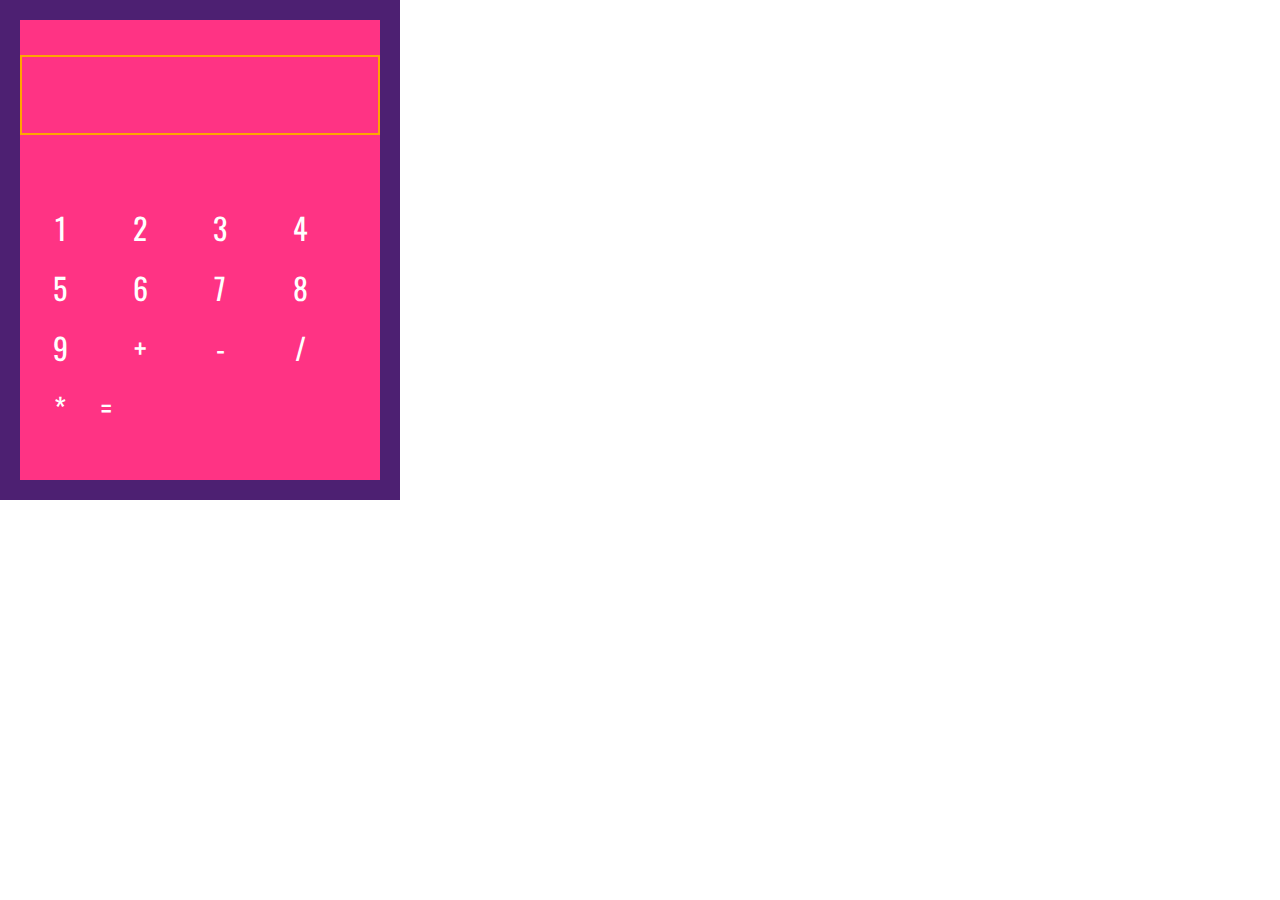
==== index.html @ 212c21b2 "Got numbers and display box lined up." ====
<!DOCTYPE html>
<html lang="en">
  <head>
    <meta charset="UTF-8">
    <meta name="viewport" content="width=device-width, initial-scale=1.0">
    <meta http-equiv="X-UA-Compatible" content="ie=edge">
    <link href="https://fonts.googleapis.com/css2?family=Open+Sans&family=Oswald:wght@400;700&display=swap" rel="stylesheet">
    <link rel="stylesheet" href="main.css">
    <script src="main.js"defer></script>
    <title>Lila's Javascript Calculator</title>
    </head>
    <body>
    <main>
        <div id=”root”></div>
        <div id="calculator">
            <div id="display"></div>
        <div id="buttoncontainer">
            <div id="button-1" class="number-button">
                1
            </div>
            <div id="button-2" class="number-button">
                2
            </div>
            <div id="button-3" class="number-button"> 
                3 
            </div>
            <div id="button-4" class="number-button"> 
                4
            </div>
            <div id="button-5" class="number-button"> 
                5 
            </div>
            <div id="button-6" class="number-button"> 
                6 
            </div>
            <div id="button-7" class="number-button"> 
                7 
            </div>
            <div id="button-8" class="number-button"> 
                8
            </div>
            <div id="button-9" class="number-button"> 
                9 
            </div>
            <div id="add" class="number-button"> + </div>
            <div id="subtract" class="number-button"> - </div>
            <div id="divide" class="number-button"> / </div>
            <div id="multiply" class="number-button"> * </div>
            <div id="equals" class="eval-button"> = </div>

        </div>


            </div>
        </div>
    </main>



  </div>
    </body>
    </html>
---- main.css ----
* {
    box-sizing: border-box;
    margin: 0;
}
body { margin: 0; 
justify-content: center;
}

#calculator{  
        display: flex;
        flex-wrap: wrap;
        flex-direction: row;
        align-items: center;
        justify-content: center;
        width: 400px;
        height: 500px;
        justify-items: center;
        justify-content: center;
        background-color: #ff3384;
        font-family: Oswald, sans-serif;
        font-size: 30px;
        color: whitesmoke;
        border-bottom: 20px solid #4d2072;
        border-top: 20px solid #4d2072;
        border-right: 20px solid #4d2072;
        border-left: 20px solid #4d2072;
   }
   #display {
    border: 2px solid orange;
    height: 80px;
    width: 380px;
}
   #buttoncontainer {
    display: flex;
    flex:1 1 auto;
    flex-direction: row;
    flex-wrap:wrap;
    max-width: 380px;
    justify-items: center;
    align-items: stretch;
    max-height: 500px;
    text-align: center;
    font-family: Oswald, sans-serif;
    font-size: 30px;
    color: whitesmoke;
    color: white;
   }
.number-button {
    width: 80px;
    height: 60px;
    flex-shrink: 3;
    align-items: stretch;
  

}
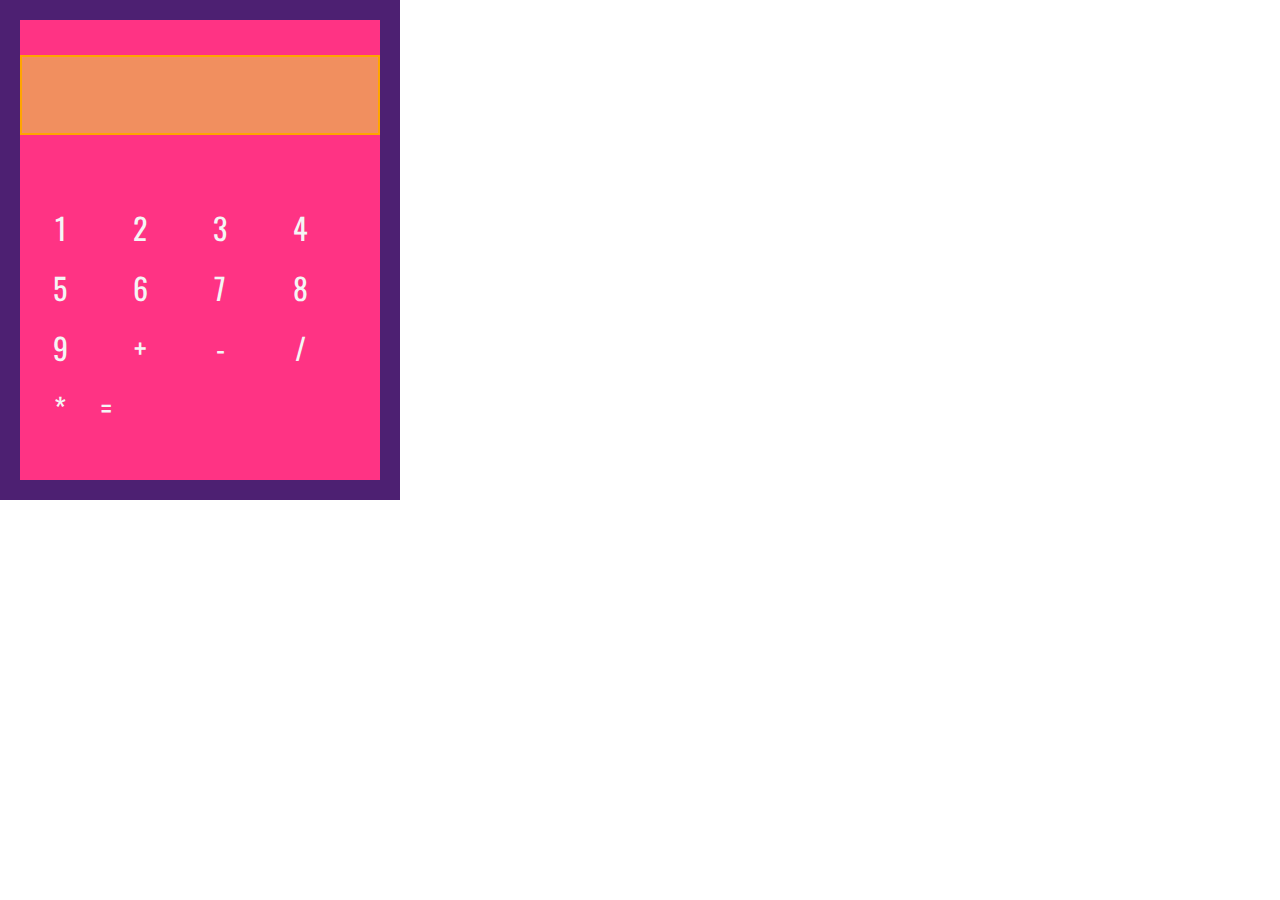
==== commit 0e0e7b25: "discovered I had backticks in my root js so it wasn't loading. Fixed." ====
--- a/index.html
+++ b/index.html
@@ -15,7 +15,7 @@
         <div id="calculator">
             <div id="display"></div>
         <div id="buttoncontainer">
-            <div id="button-1" class="number-button">
+            <div id="button1" class="number-button">
                 1
             </div>
             <div id="button-2" class="number-button">
@@ -47,16 +47,9 @@
             <div id="divide" class="number-button"> / </div>
             <div id="multiply" class="number-button"> * </div>
             <div id="equals" class="eval-button"> = </div>
-
         </div>
-
-
             </div>
         </div>
     </main>
-
-
-
-  </div>
     </body>
     </html>--- a/main.css
+++ b/main.css
@@ -27,8 +27,10 @@
    }
    #display {
     border: 2px solid orange;
+    background-color: #e0ff3373;
     height: 80px;
     width: 380px;
+    color: whitesmoke;
 }
    #buttoncontainer {
     display: flex;
@@ -42,8 +44,7 @@
     text-align: center;
     font-family: Oswald, sans-serif;
     font-size: 30px;
-    color: whitesmoke;
-    color: white;
+    color: whitesmoke;   
    }
 .number-button {
     width: 80px;
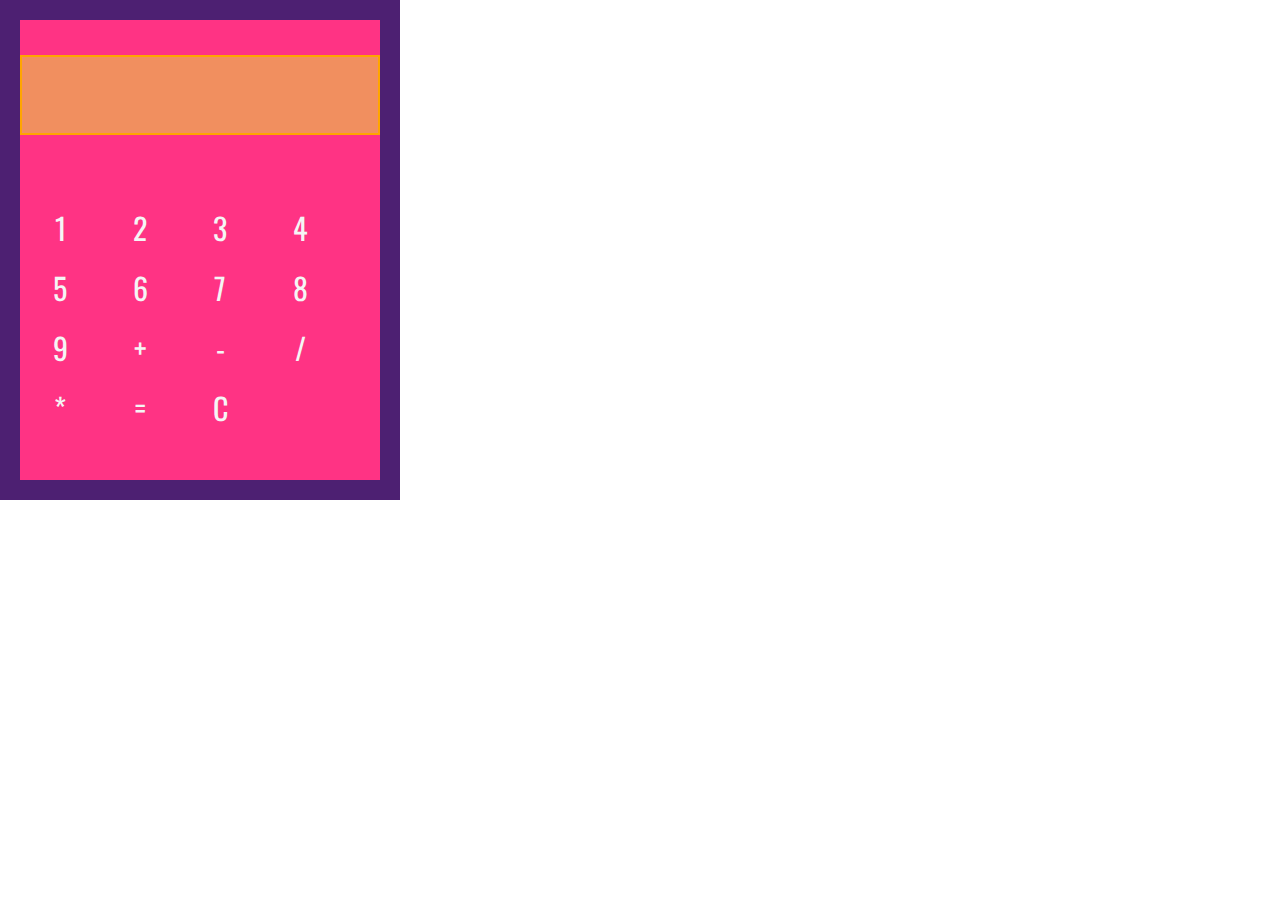
==== commit bf18a7fb: "Added clear button and css for = and c." ====
--- a/index.html
+++ b/index.html
@@ -47,6 +47,7 @@
             <div id="divide" class="number-button"> / </div>
             <div id="multiply" class="number-button"> * </div>
             <div id="equals" class="eval-button"> = </div>
+            <div id="clear" class="clear-button"> C </div>
         </div>
             </div>
         </div>
--- a/main.css
+++ b/main.css
@@ -50,7 +50,19 @@
     width: 80px;
     height: 60px;
     flex-shrink: 3;
-    align-items: stretch;
-  
+    align-items: stretch;  
+
+}
+.clear-button {
+    width: 80px;
+    height: 60px;
+    flex-shrink: 3;
+    align-items: stretch;  
+}
+.eval-button {
+    width: 80px;
+    height: 60px;
+    flex-shrink: 3;
+    align-items: stretch;  
 
 }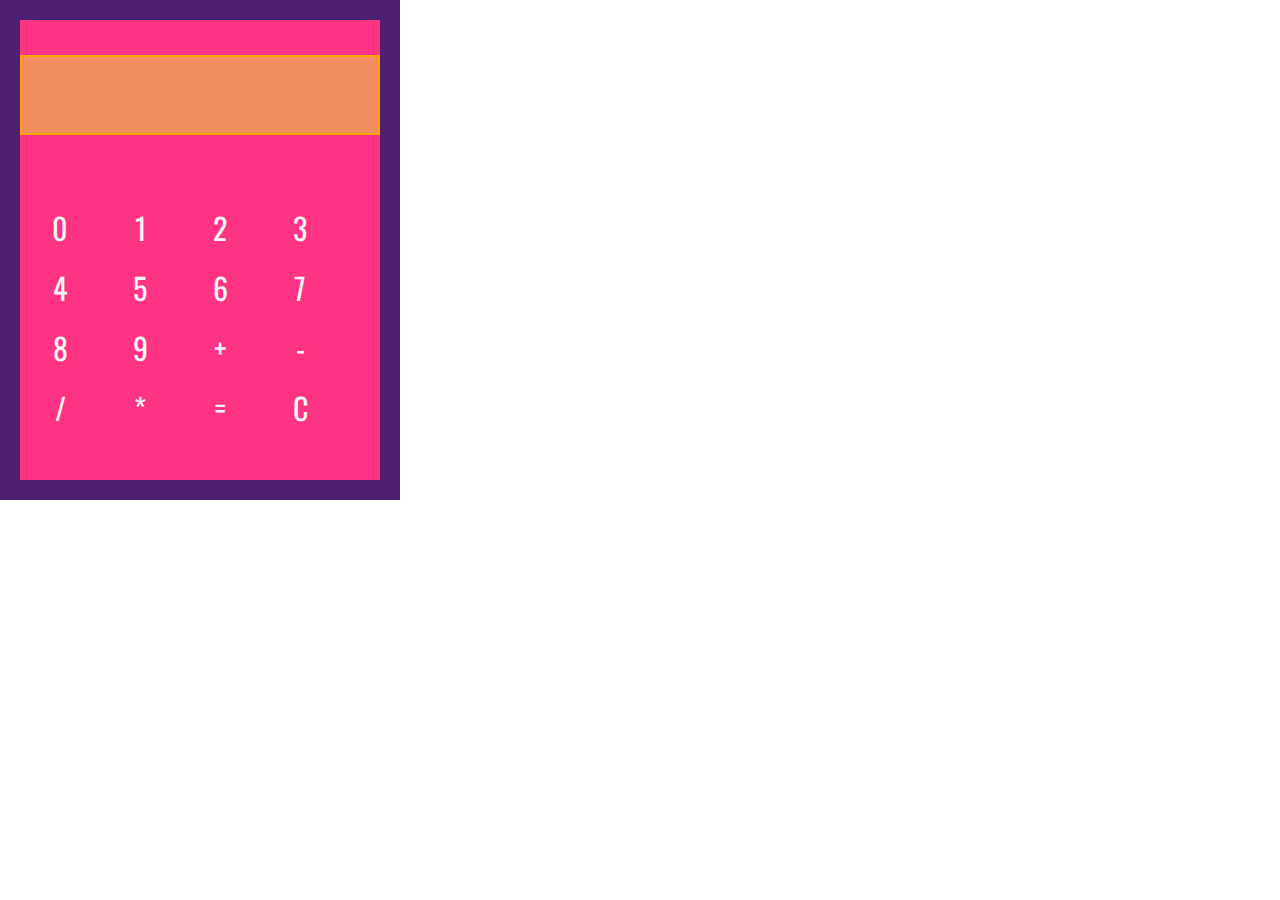
==== commit 52f5c108: "added 0 to html and added js for multiply, add, and subtract." ====
--- a/index.html
+++ b/index.html
@@ -15,6 +15,9 @@
         <div id="calculator">
             <div id="display"></div>
         <div id="buttoncontainer">
+            <div id="button1" class="number-button">
+                0
+            </div>
             <div id="button1" class="number-button">
                 1
             </div>
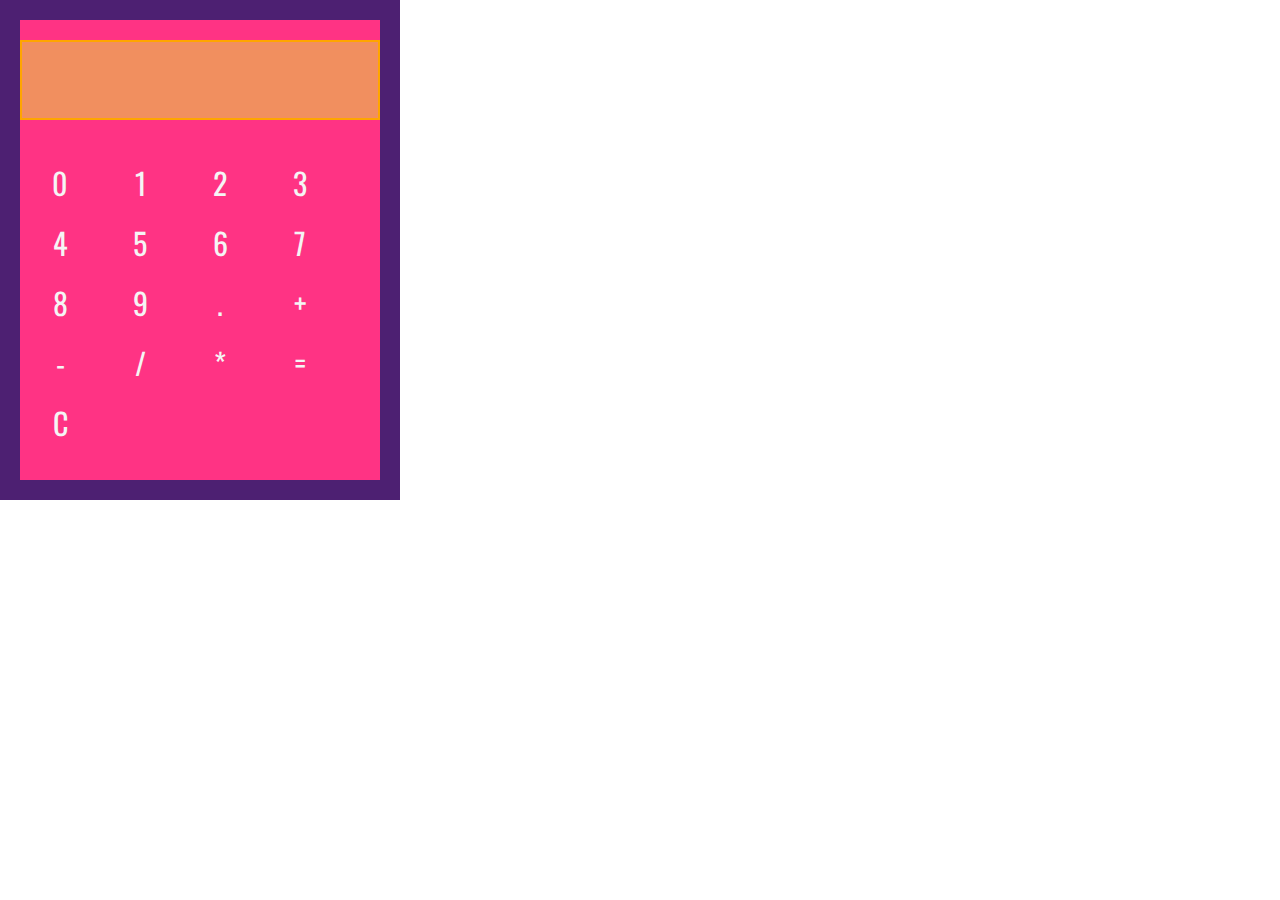
==== commit 8df43433: "added formatting for . button." ====
--- a/index.html
+++ b/index.html
@@ -45,6 +45,7 @@
             <div id="button-9" class="number-button"> 
                 9 
             </div>
+            <div id="decimal" class="decimal-button"> . </div>
             <div id="add" class="number-button"> + </div>
             <div id="subtract" class="number-button"> - </div>
             <div id="divide" class="number-button"> / </div>
--- a/main.css
+++ b/main.css
@@ -65,4 +65,11 @@
     flex-shrink: 3;
     align-items: stretch;  
 
+}
+.decimal-button {
+    width: 80px;
+    height: 60px;
+    flex-shrink: 3;
+    align-items: stretch;  
+
 }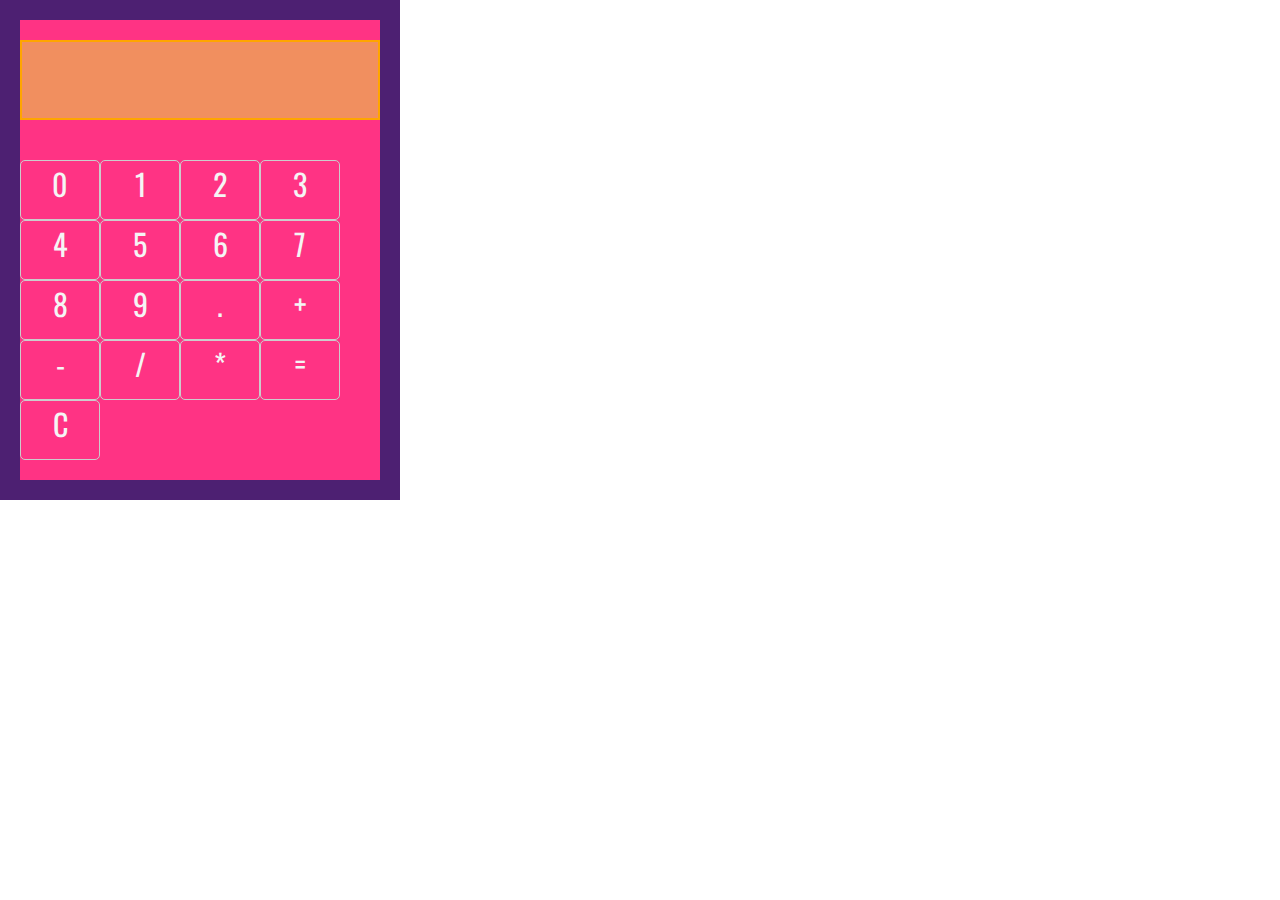
==== commit 0ad1189c: "Got decimal working." ====
--- a/index.html
+++ b/index.html
@@ -45,7 +45,7 @@
             <div id="button-9" class="number-button"> 
                 9 
             </div>
-            <div id="decimal" class="decimal-button"> . </div>
+            <div id="decimal" class="decimal-button"class="decimal" value=".">.</div>
             <div id="add" class="number-button"> + </div>
             <div id="subtract" class="number-button"> - </div>
             <div id="divide" class="number-button"> / </div>
--- a/main.css
+++ b/main.css
@@ -50,7 +50,9 @@
     width: 80px;
     height: 60px;
     flex-shrink: 3;
-    align-items: stretch;  
+    align-items: stretch; 
+    border: 1px solid #ccc;
+    border-radius: 5px; 
 
 }
 .clear-button {
@@ -58,18 +60,42 @@
     height: 60px;
     flex-shrink: 3;
     align-items: stretch;  
+    border: 1px solid #ccc;
+    border-radius: 5px; 
+
 }
 .eval-button {
     width: 80px;
     height: 60px;
     flex-shrink: 3;
     align-items: stretch;  
+    border: 1px solid #ccc;
+    border-radius: 5px; 
+
 
 }
 .decimal-button {
     width: 80px;
     height: 60px;
     flex-shrink: 3;
-    align-items: stretch;  
+    align-items: stretch; 
+    border: 1px solid #ccc;
+    border-radius: 5px; 
+ 
 
-}+}
+.number-button:hover {
+    background-color: #eea7c3be;
+  }
+
+.clear-button:hover {
+    background-color: #eea7c3be;
+  }
+
+.eval-button:hover {
+    background-color: #eea7c3be;
+}
+
+.decimal-button:hover {
+    background-color: #eea7c3be;
+}
